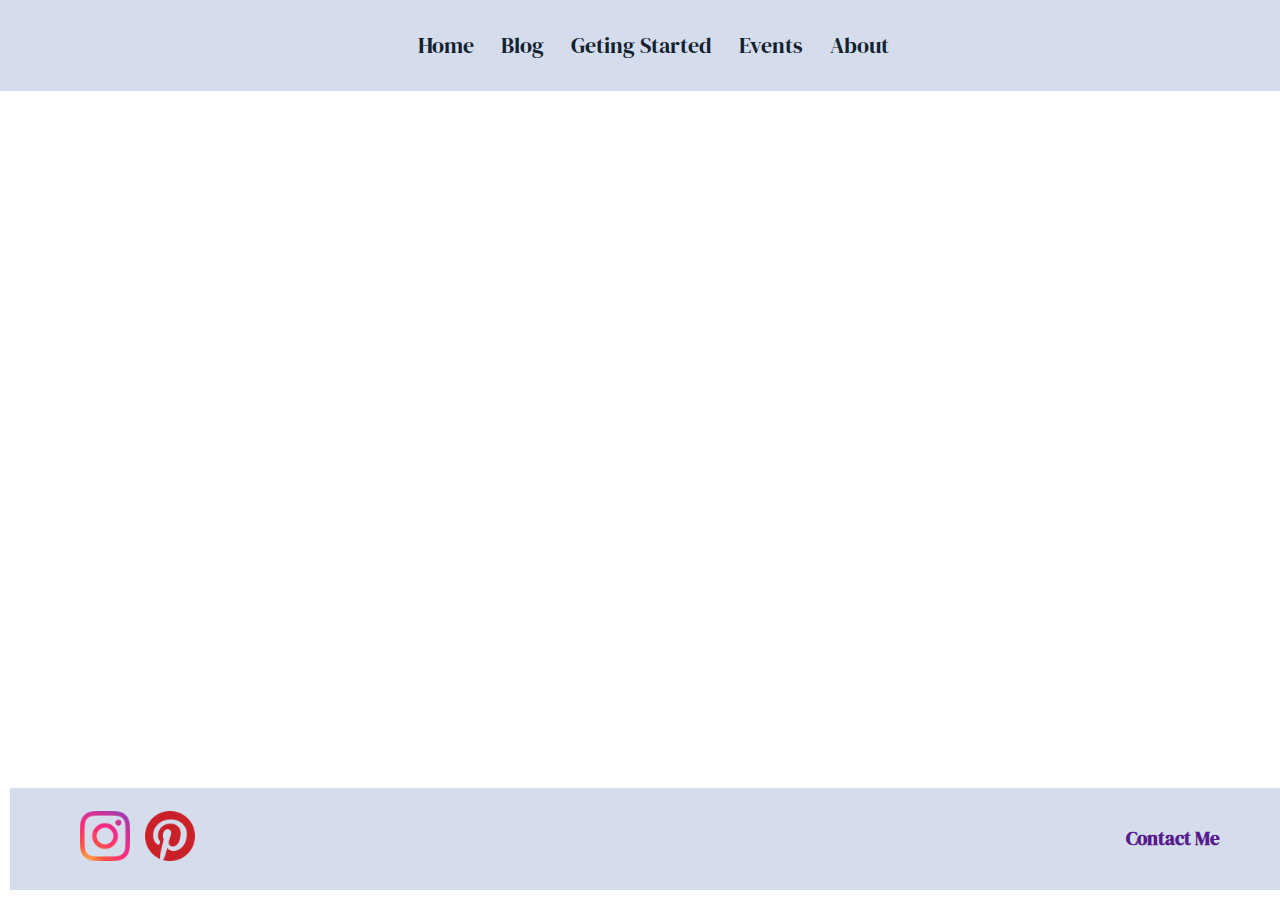
==== blog.html @ 81c12c9d "layout and pages complete" ====
<!DOCTYPE html>
<html lang="en">

<head>
    <meta charset="UTF-8">
    <meta name="viewport" content="width=device-width, initial-scale=1.0">
    <meta http-equiv="X-UA-Compatible" content="ie=edge">
    <title>Kaila Creating Blog</title>
    <link rel="stylesheet" href="style.css">
    <link rel="preconnect" href="https://fonts.googleapis.com">
    <link rel="preconnect" href="https://fonts.gstatic.com" crossorigin>
    <link
        href="https://fonts.googleapis.com/css2?family=DM+Serif+Display&family=Montserrat:wght@300;400;700&display=swap"
        rel="stylesheet">
</head>

<body>
    <script src="index.js"></script>

    <header id="navbar">
        <!-- <img id="minilogo" src="images/Kaila Creating-logos_white.png" alt="Kaila Creating logo"> -->
        <nav>
            <ul id="menu">
                <a href="index.html">
                    <li>Home</li>
                </a>
                <a href="blog.html">
                    <li>Blog</li>
                </a>
                <a href="getting-started.html">
                    <li>Geting Started</li>
                </a>
                <a href="events.html">
                    <li>Events</li>
                </a>
                <a href="#about-me">
                    <li>About</li>
                </a>

            </ul>
        </nav>
    </header>

    <footer id="footer-contact">
        <div class="footer" id="social-media">
            <a href="https://www.instagram.com/kailacreating"><img class="social-logo"
                    src="images/1298747_instagram_brand_logo_social media_icon.png" alt="instagram logo"></a>
            <a href="https://www.pinterest.com/kaila_marie/"><img class="social-logo" id="pinterest"
                    src="images/317731_pinterest_social_social media_icon.png" alt="pinterest logo"></a>
        </div>
        <div class="footer" id="contact-me">
            <a href="">
                <h3>Contact Me</h3>
            </a>
        </div>
    </footer>
</body>

</html>
---- style.css ----
body {
    font-family: 'DM Serif Display', serif;
    margin: 0;
    padding: 0;
}

p {
    text-align: justify;
}

a {
    text-decoration: none;
}

section {
    display: flex;
    flex-direction: row;
    /* flex: 1; */
    /* Each section takes equal space to fill the container vertically */
    justify-content: space-around;
    /* border: 1px solid #ddd; */
    margin: 10px;
    padding: 20px;
    box-sizing: border-box;
}

#navbar {
    position: sticky;
    top: 0;
    display: flex;
    justify-content: center;
    /* border: 1px solid #ddd; */
    background-color: #d5dceb;
}

#logo {
    /* border: 1px solid #ddd; */
    width: 55%;
}

#menu {
    display: flex;
    flex-direction: row;
    flex-wrap: wrap;
    justify-content: center;
    align-items: center;
    align-content: center;
    /* border: 1px solid #ddd; */
    margin: 10px;
    padding: 20px;
    box-sizing: border-box;
}

li {
    font-size: 1.4em;
    list-style: none;
    margin-left: 1.2em;
    color: #112230;
}

.flex-container-column {
    display: flex;
    justify-content: center;
    align-items: center;
    flex-direction: column;
    width: 35%;
}

#mainphoto {
    max-width: 50%;
    height: auto;
}

#recent-projects {
    flex-wrap: wrap;
}

.box {
    display: flex;
    justify-content: center;
    align-items: center;
    width: 150px;
    height: 150px;
    border: 1px solid #ddd;
}

#project1 {
    background-image: url('images/sewing-recap.jpg');
}

#about-me {
    display: flex-wrap;
    justify-content: center;
    align-items: center;
    flex-direction: column;
    color: #112230;
    /*     background-color: #112230;
    color: #d5dceb; */
    padding-left: 5em;
    padding-right: 5em;
}

footer {
    display: flex;
    flex-direction: row;
    /* flex: 1; */
    /* Each section takes equal space to fill the container vertically */
    justify-content: space-around;
    /* border: 1px solid #ddd; */
    margin: 10px;
    padding: 20px;
    box-sizing: border-box;
    background-color: #d5dceb;
    color: #112230;
}

.footer {
    width: 50%;
}

#social-media {
    display: flex;
    justify-content: flex-start;
    align-items: center;
    margin-left: 50px;
}

#contact-me {
    display: flex;
    justify-content: flex-end;
    align-items: center;
    margin-right: 50px;
}

.social-logo {
    height: 50px;
}

#pinterest {
    margin-left: 15px;
}

#contact-head {
    display: flex;
    flex-direction: column;
    justify-content: center;
    align-items: center;
}

#footer-contact {
    position: fixed;
    bottom: 0;
    width: 100%;
    display: flex;
    flex-direction: row;
    justify-content: flex-start;
    margin: 10px;
    padding: 20px;
    box-sizing: border-box;
    background-color: #d5dceb;
    color: #112230;
}
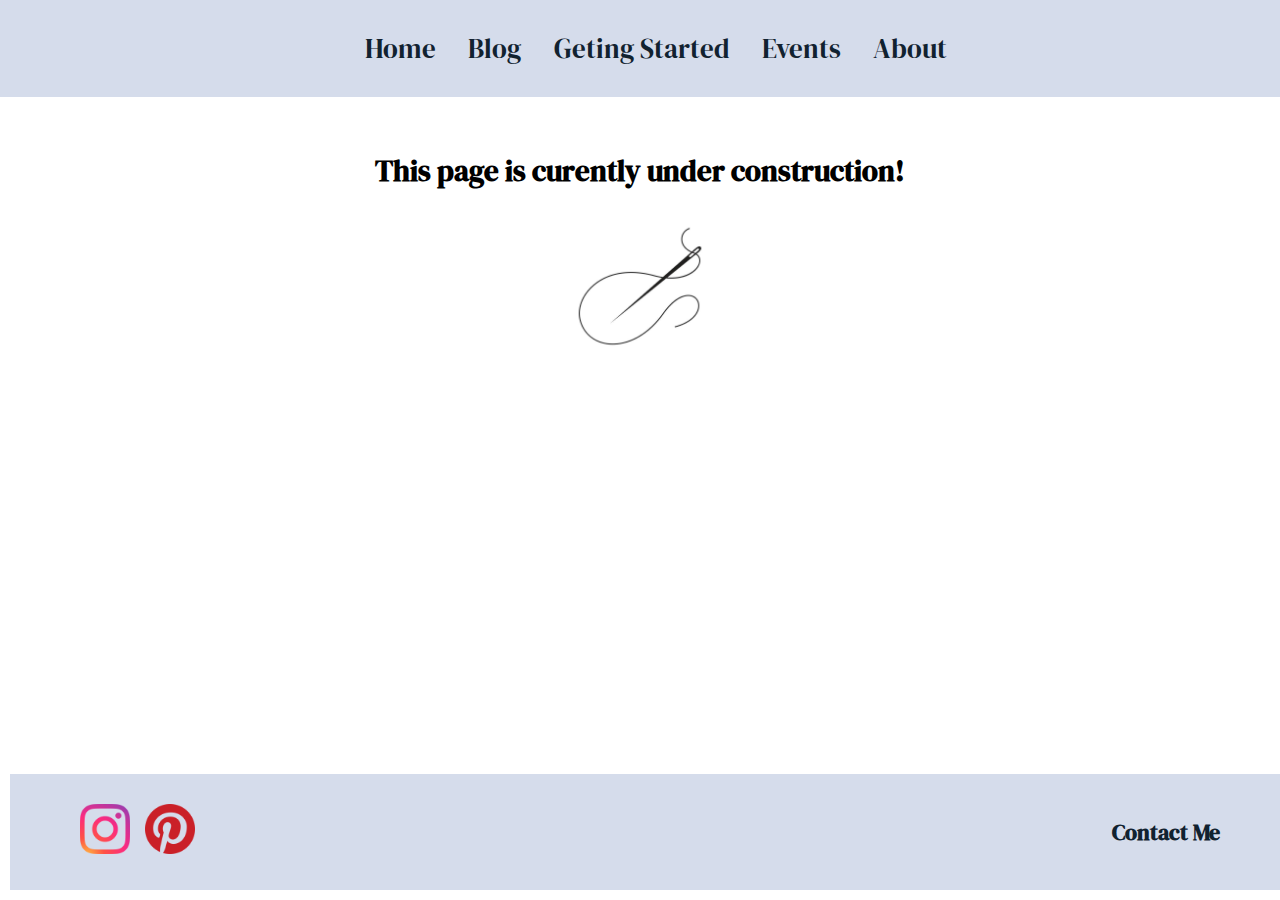
==== commit 03931542: "add under construction message for blog, events, and getting started pages and style update to carou" ====
--- a/blog.html
+++ b/blog.html
@@ -33,13 +33,18 @@
                 <a href="events.html">
                     <li>Events</li>
                 </a>
-                <a href="#about-me">
+                <a href="index.html#about-me">
                     <li>About</li>
                 </a>
 
             </ul>
         </nav>
     </header>
+
+    <section class="under-construction">
+        <h2>This page is curently under construction!</h2>
+        <img src="needle_and_thread.jpeg" style="max-height: 150px;">
+    </section>
 
     <footer id="footer-contact">
         <div class="footer" id="social-media">
--- a/style.css
+++ b/style.css
@@ -10,6 +10,15 @@
 
 a {
     text-decoration: none;
+    color: #112230;
+}
+
+a:visited {
+    color: #112230;
+}
+
+a:hover {
+    text-decoration: underline;
 }
 
 section {
@@ -31,11 +40,15 @@
     justify-content: center;
     /* border: 1px solid #ddd; */
     background-color: #d5dceb;
+    z-index: 5;
 }
 
 #logo {
     /* border: 1px solid #ddd; */
-    width: 55%;
+
+    max-height: 200px;
+    max-width: 50%;
+
 }
 
 #menu {
@@ -67,25 +80,54 @@
 }
 
 #mainphoto {
-    max-width: 50%;
+    max-width: 30%;
     height: auto;
 }
 
-#recent-projects {
-    flex-wrap: wrap;
-}
-
-.box {
-    display: flex;
-    justify-content: center;
-    align-items: center;
-    width: 150px;
-    height: 150px;
-    border: 1px solid #ddd;
-}
-
-#project1 {
-    background-image: url('images/sewing-recap.jpg');
+#carousel-section {
+    border-top: 5px solid #112230;
+    border-bottom: 5px solid #112230;
+}
+
+.carousel {
+    position: relative;
+    max-width: 500px;
+    margin: auto;
+    overflow: hidden;
+    border-radius: 3%;
+}
+
+.slides {
+    display: flex;
+}
+
+.slides img {
+    width: 100%;
+    transition: transform 0.5s ease;
+}
+
+button {
+    position: absolute;
+    top: 50%;
+    transform: translateY(-50%);
+    padding: 10px 15px;
+    background-color: rgba(213, 220, 235, 0.75);
+    color: #112230;
+    font-family: 'DM Serif Display', serif;
+    border: none;
+    cursor: pointer;
+}
+
+.next {
+    right: 0;
+    border-top-left-radius: 10%;
+    border-bottom-left-radius: 10%;
+}
+
+.prev {
+    left: 0;
+    border-top-right-radius: 10%;
+    border-bottom-right-radius: 10%;
 }
 
 #about-me {
@@ -159,4 +201,47 @@
     box-sizing: border-box;
     background-color: #d5dceb;
     color: #112230;
+}
+
+.under-construction {
+    display: flex;
+    justify-content: center;
+    align-items: center;
+    flex-direction: column;
+    /* width: 35%; */
+}
+
+@media screen and (max-width: 600px) {
+    #mainphoto {
+        visibility: hidden;
+        clear: both;
+        float: left;
+        margin: 10px auto 5px 20px;
+        width: 28%;
+        display: none;
+    }
+}
+
+@media (max-width: 300px) {
+    html {
+        font-size: 70%;
+    }
+}
+
+@media (min-width: 500px) {
+    html {
+        font-size: 80%;
+    }
+}
+
+@media (min-width: 700px) {
+    html {
+        font-size: 100%;
+    }
+}
+
+@media (min-width: 1200px) {
+    html {
+        font-size: 120%;
+    }
 }